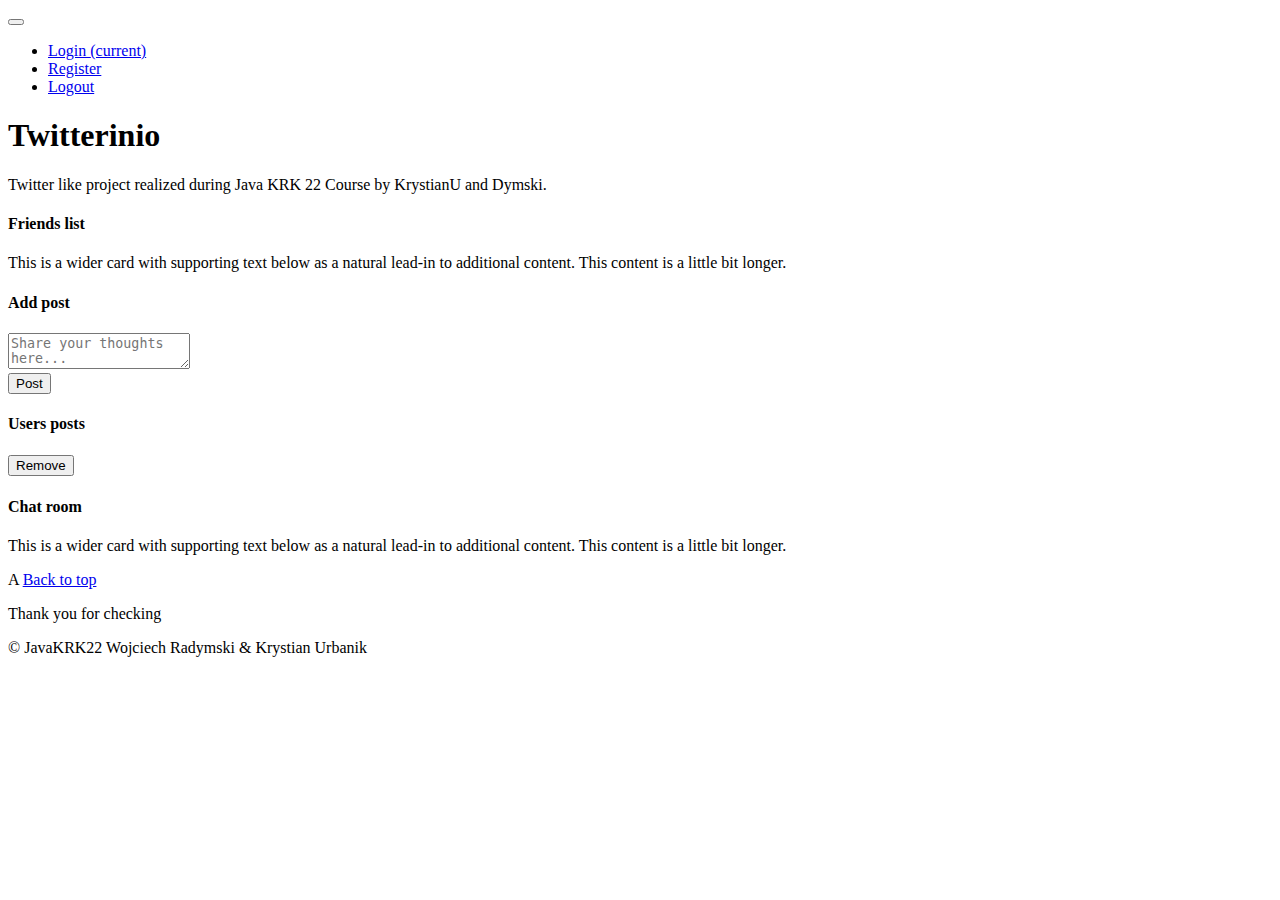
==== src/main/resources/templates/index.html @ f8749d82 "some changes" ====
<!doctype html>
<html lang="en" xmlns:th="http://www.thymeleaf.org">

<head>
    <meta charset="utf-8">
    <meta name="viewport" content="width=device-width, initial-scale=1, shrink-to-fit=no">
    <title>Main page</title>

    <!-- Bootstrap core CSS -->
    <link href="https://maxcdn.bootstrapcdn.com/bootstrap/4.5.0/css/bootstrap.min.css" rel="stylesheet"
          integrity="sha384-9aIt2nRpC12Uk9gS9baDl411NQApFmC26EwAOH8WgZl5MYYxFfc+NcPb1dKGj7Sk" crossorigin="anonymous">

    <!-- Custom styles for this template -->
    <link type="text/css" rel="stylesheet" href="main.css"/>

    <style>


    </style>


</head>
<body>

<header>
    <nav class="navbar navbar-expand-lg navbar-light bg-light">
        <button class="navbar-toggler" type="button" data-toggle="collapse" data-target="#navbarNavDropdown"
                aria-controls="navbarNavDropdown" aria-expanded="false" aria-label="Toggle navigation">
            <span class="navbar-toggler-icon"></span>
        </button>
        <div class="collapse navbar-collapse" id="navbarNavDropdown">
            <ul class="navbar-nav">
                <li th:if="${userName == null}" class="nav-item active">
                    <a class="nav-link" href="/login">Login <span class="sr-only">(current)</span></a>
                </li>
                <li th:if="${userName == null}" class="nav-item">
                    <a class="nav-link" href="/register">Register</a>
                </li>
                <form th:if="${!(userName == null)}" th:action="@{/logout}" method="post">
                    <li class="nav-item logout">
                        <a class="nav-link" href="/logout">Logout</a>
                    </li>
                </form>

            </ul>
        </div>

        <div class="navbar navbar-expand-lg navbar-light bg-light">
            <h3 class="navbar-nav" th:text="'Hello, ' + ${userName}"></h3>
        </div>
    </nav>

</header>


<main role="main">

    <section class="jumbotron text-center">
        <div class="container">
            <h1 class="jumbotron-heading">Twitterinio</h1>
            <p class="lead text-muted">Twitter like project realized during Java KRK 22 Course by KrystianU and
                Dymski.</p>
        </div>
    </section>

    <div class="album py-5 bg-light">
        <div class="container">
            <div class="row">
                <div class="col">
                    <div class="card mb-4 shadow-sm">
                        <div class="card-body">
                            <h4 class="card-text">Friends list</h4>
                            <p class="card-text">This is a wider card with supporting text below as a natural lead-in to
                                additional content. This content is a little bit longer.</p>
                            <div class="d-flex justify-content-between align-items-center">
                            </div>
                        </div>
                    </div>
                </div>
                <div class="col-md-6">
                    <div class="card mb-4 shadow-sm">
                        <div class="card-body">
                            <h4 class="card-text">Add post</h4>

                            <form method="post" th:action="@{/addPost}" th:object="${newMessage}">
                                <textarea class="form-control d-flex" aria-label="With textarea" id="inputMessage"
                                          placeholder="Share your thoughts here..." th:required="required"
                                          th:name="messageText"></textarea>
                                <div class="d-flex flex-row-reverse">
                                    <button type="button submit" class="btn btn-success m-2">Post</button>
                                </div>
                            </form>

                            <h4 class="card-text">Users posts</h4>

                            <table>
                                <tr th:each="message : ${messageList}" th:object="${message}">
                                    <a class="list-group-item flex-column align-items-start">
                                        <div class="d-flex w-100 justify-content-between">
                                            <h5 class="mb-1" th:type="text"
                                                th:text="${message.getName()+':'}"></h5>
                                            <small th:type="text"
                                                   th:text="${message.getMessageDate()}"></small>
                                        </div>
                                        <small class="mb-1" th:type="text" th:text="${message.messageText}"></small>
                                    </a>
                                    <div class="d-flex flex-row-reverse">
                                        <form th:if="${userId == message.getUserId()}" th:action="@{/deleteMessage}"
                                              method="post" th:object="${message}">
                                            <input type="hidden" name="messageID" th:value="${message.messageID}">
                                            <button class="btn btn-danger m-2" value="remove">Remove</button>
                                        </form>
                                    </div>
                                </tr>
                            </table>
                        </div>
                    </div>
                </div>
                <div class="col">
                    <div class="card mb-4 shadow-sm">
                        <div class="card-body">
                            <h4 class="card-text">Chat room</h4>
                            <p class="card-text">This is a wider card with supporting text below as a natural
                                lead-in to
                                additional content. This content is a little bit longer.</p>
                            <div class="d-flex justify-content-between align-items-center">
                            </div>
                        </div>
                    </div>
                </div>
            </div>
        </div>
    </div>


</main>


<footer class="text-muted">
    <div class="container">
        <p class="float-right">A
            <a href="#">Back to top</a>
        </p>
        <p>Thank you for checking</p>
        <p class="mt-5 mb-3 text-muted">&copy; JavaKRK22 Wojciech Radymski & Krystian Urbanik</p>
    </div>
</footer>


<script src="https://code.jquery.com/jquery-3.5.1.slim.min.js"
        integrity="sha384-DfXdz2htPH0lsSSs5nCTpuj/zy4C+OGpamoFVy38MVBnE+IbbVYUew+OrCXaRkfj"
        crossorigin="anonymous"></script>
<script src="https://cdn.jsdelivr.net/npm/popper.js@1.16.0/dist/umd/popper.min.js"
        integrity="sha384-Q6E9RHvbIyZFJoft+2mJbHaEWldlvI9IOYy5n3zV9zzTtmI3UksdQRVvoxMfooAo"
        crossorigin="anonymous"></script>
<script src="https://stackpath.bootstrapcdn.com/bootstrap/4.5.0/js/bootstrap.min.js"
        integrity="sha384-OgVRvuATP1z7JjHLkuOU7Xw704+h835Lr+6QL9UvYjZE3Ipu6Tp75j7Bh/kR0JKI"
        crossorigin="anonymous"></script>
</body>
</html>
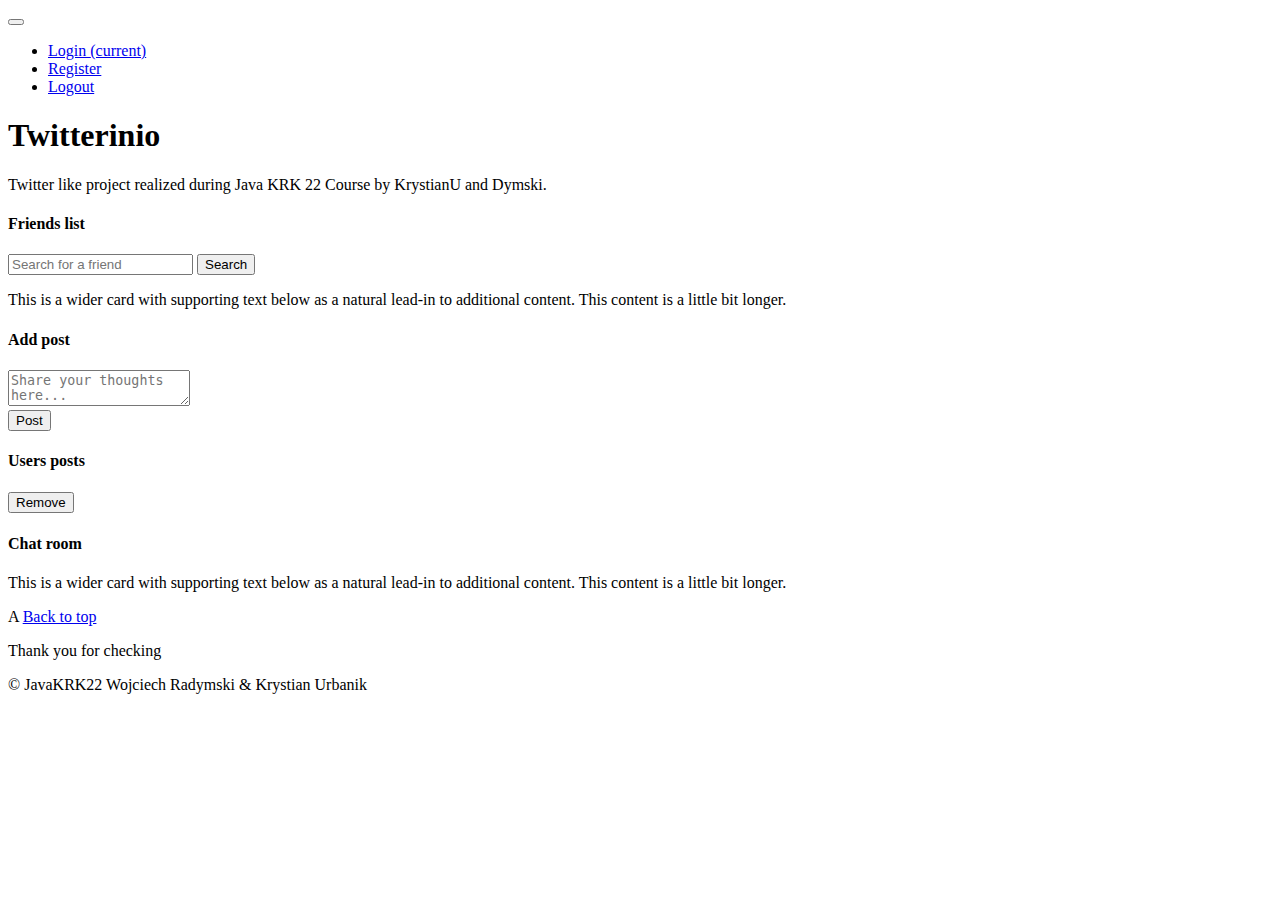
==== commit 7f99aa99: "Merge branch 'development' of https://gitlab.com/Dymski/twitteratsda into development" ====
--- a/src/main/resources/templates/index.html
+++ b/src/main/resources/templates/index.html
@@ -12,12 +12,6 @@
 
     <!-- Custom styles for this template -->
     <link type="text/css" rel="stylesheet" href="main.css"/>
-
-    <style>
-
-
-    </style>
-
 
 </head>
 <body>
@@ -68,8 +62,16 @@
             <div class="row">
                 <div class="col">
                     <div class="card mb-4 shadow-sm">
+
                         <div class="card-body">
                             <h4 class="card-text">Friends list</h4>
+                            <div>
+                                <form method="get" th:action="@{/searchUser}">
+                                    <input class="form-control" type="text" placeholder="Search for a friend" th:name="query" th:required="required">
+                                    <button type="button submit" class="btn btn-primary btn-sm button-search">Search</button>
+                                </form>
+                            </div>
+
                             <p class="card-text">This is a wider card with supporting text below as a natural lead-in to
                                 additional content. This content is a little bit longer.</p>
                             <div class="d-flex justify-content-between align-items-center">
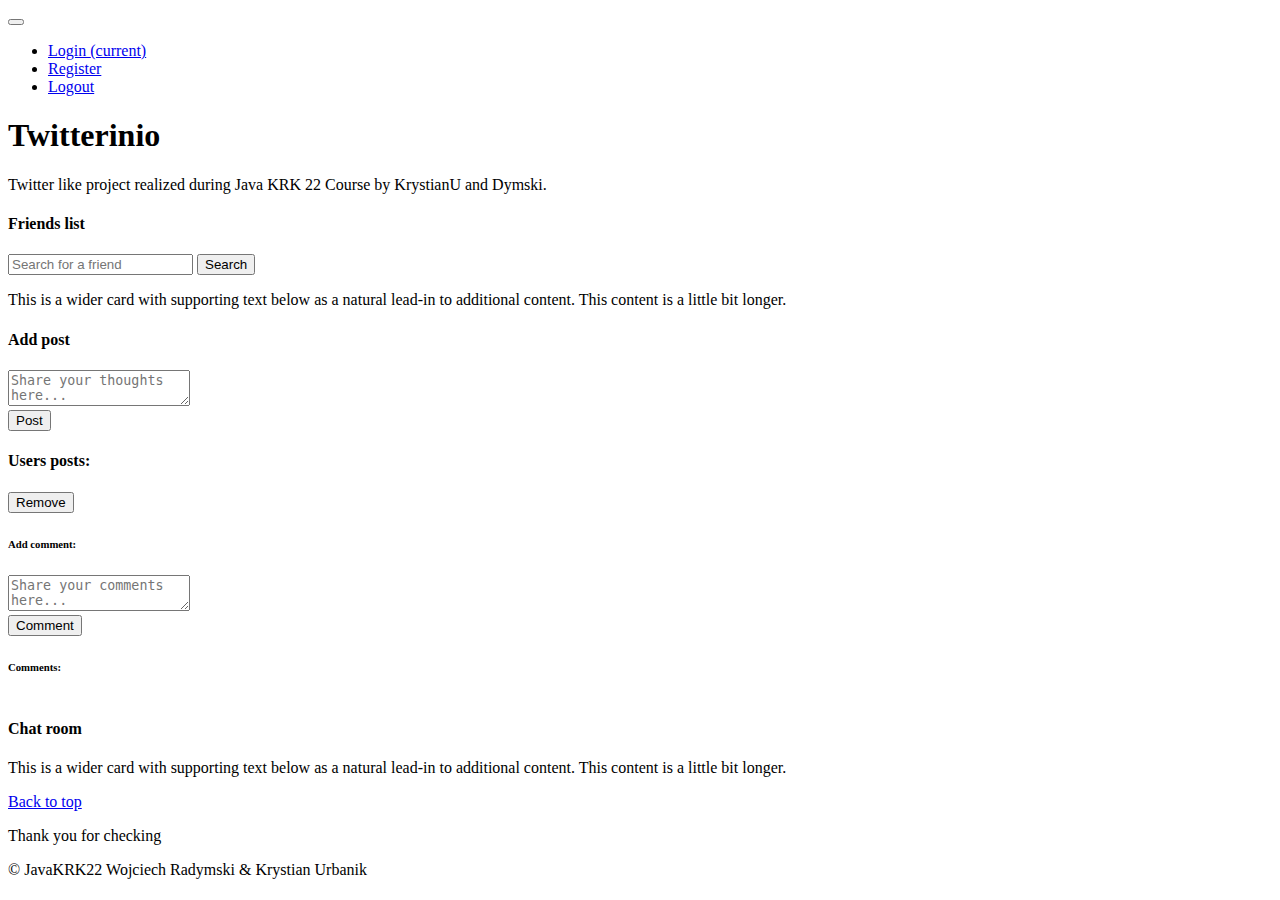
==== commit 6bd0ba8e: "posts" ====
--- a/src/main/resources/templates/index.html
+++ b/src/main/resources/templates/index.html
@@ -67,8 +67,10 @@
                             <h4 class="card-text">Friends list</h4>
                             <div>
                                 <form method="get" th:action="@{/searchUser}">
-                                    <input class="form-control" type="text" placeholder="Search for a friend" th:name="query" th:required="required">
-                                    <button type="button submit" class="btn btn-primary btn-sm button-search">Search</button>
+                                    <input class="form-control" type="text" placeholder="Search for a friend"
+                                           th:name="query" th:required="required">
+                                    <button type="button submit" class="btn btn-primary btn-sm button-search">Search
+                                    </button>
                                 </form>
                             </div>
 
@@ -83,7 +85,6 @@
                     <div class="card mb-4 shadow-sm">
                         <div class="card-body">
                             <h4 class="card-text">Add post</h4>
-
                             <form method="post" th:action="@{/addPost}" th:object="${newMessage}">
                                 <textarea class="form-control d-flex" aria-label="With textarea" id="inputMessage"
                                           placeholder="Share your thoughts here..." th:required="required"
@@ -93,26 +94,55 @@
                                 </div>
                             </form>
 
-                            <h4 class="card-text">Users posts</h4>
-
+                            <h4 class="card-text">Users posts:</h4>
                             <table>
-                                <tr th:each="message : ${messageList}" th:object="${message}">
-                                    <a class="list-group-item flex-column align-items-start">
-                                        <div class="d-flex w-100 justify-content-between">
-                                            <h5 class="mb-1" th:type="text"
-                                                th:text="${message.getName()+':'}"></h5>
-                                            <small th:type="text"
-                                                   th:text="${message.getMessageDate()}"></small>
-                                        </div>
-                                        <small class="mb-1" th:type="text" th:text="${message.messageText}"></small>
-                                    </a>
+                                <tr th:each="posts : ${postsList}" th:object="${posts}">
+                                    <p>
+                                    <div class="d-flex w-100 justify-content-between">
+                                        <h5 class="mb-1" th:type="text"
+                                            th:text="${posts.getName()+':'}"></h5>
+                                        <small th:type="text"
+                                               th:text="${posts.getMessageDate()}"></small>
+                                    </div>
+                                    <small class="mb-1" th:type="text" th:text="${posts.messageText}"></small>
+                                    </p>
                                     <div class="d-flex flex-row-reverse">
-                                        <form th:if="${userId == message.getUserId()}" th:action="@{/deleteMessage}"
-                                              method="post" th:object="${message}">
-                                            <input type="hidden" name="messageID" th:value="${message.messageID}">
+                                        <form th:if="${userId == posts.getUserId()}" th:action="@{/deleteMessage}"
+                                              method="post" th:object="${posts}">
+                                            <input type="hidden" name="messageID" th:value="${posts.messageID}">
                                             <button class="btn btn-danger m-2" value="remove">Remove</button>
                                         </form>
                                     </div>
+                                    <h6 class="card-text">Add comment:</h6>
+                                    <div>
+                                        <form method="post" th:action="@{/addComment}" th:object="${newMessage}">
+                                            <textarea class="form-control d-flex" aria-label="With textarea"
+                                                      id="inputComment"
+                                                      placeholder="Share your comments here..." th:required="required"
+                                                      th:name="commentText"></textarea>
+                                            <input type="hidden" th:name="postID" th:value="${posts.messageID}">
+
+
+                                            <div class="d-flex flex-row-reverse">
+                                                <button type="button submit" class="btn btn-light m-2">Comment</button>
+                                            </div>
+                                        </form>
+                                    </div>
+                                    <table>
+                                        <h6 class="card-text">Comments:</h6>
+                                        <tr th:name="postID" th:value="${posts.messageID}" th:each="comments : ${commentsList}" th:object="${comments}">
+                                            <p>
+                                            <div class="d-flex w-100 justify-content-between">
+                                                <h5 class="mb-1" th:type="text"
+                                                    th:text="${comments.getName()+':'}"></h5>
+                                                <small th:type="text"
+                                                       th:text="${comments.getMessageDate()}"></small>
+                                            </div>
+                                            <small class="mb-1" th:type="text" th:text="${comments.messageText}"></small>
+                                            </p>
+                                            <input type="hidden" th:name="postID" th:value="${posts.messageID}">
+                                        </tr>
+                                    </table>
                                 </tr>
                             </table>
                         </div>
@@ -140,7 +170,7 @@
 
 <footer class="text-muted">
     <div class="container">
-        <p class="float-right">A
+        <p class="float-right">
             <a href="#">Back to top</a>
         </p>
         <p>Thank you for checking</p>
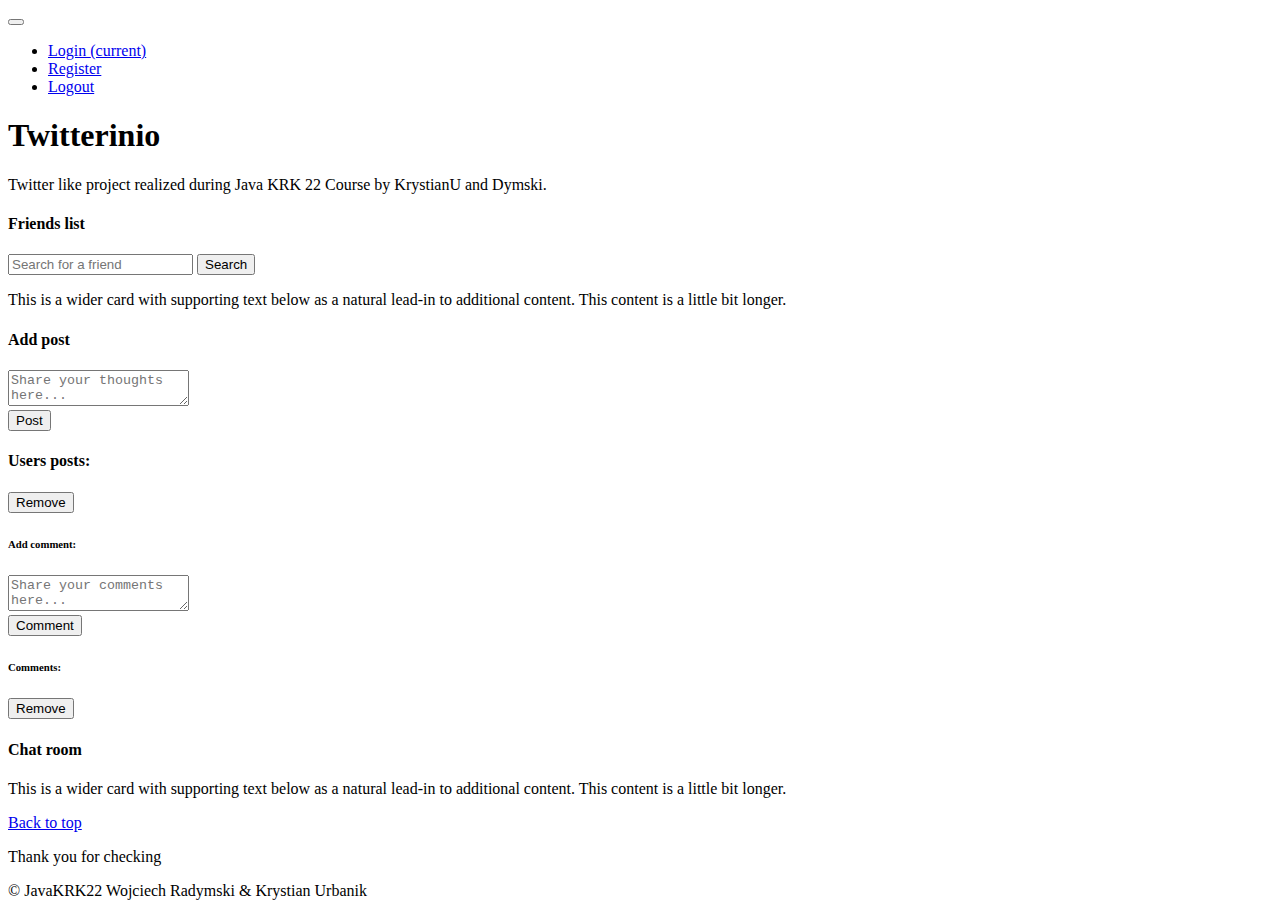
==== commit cdb8fcb9: "comments add/remove" ====
--- a/src/main/resources/templates/index.html
+++ b/src/main/resources/templates/index.html
@@ -96,7 +96,7 @@
 
                             <h4 class="card-text">Users posts:</h4>
                             <table>
-                                <tr th:each="posts : ${postsList}" th:object="${posts}">
+                                <tr th:each="posts : ${messagesList}" th:object="${posts}" th:if="${posts.getCommentID() == 0}">
                                     <p>
                                     <div class="d-flex w-100 justify-content-between">
                                         <h5 class="mb-1" th:type="text"
@@ -119,10 +119,8 @@
                                             <textarea class="form-control d-flex" aria-label="With textarea"
                                                       id="inputComment"
                                                       placeholder="Share your comments here..." th:required="required"
-                                                      th:name="commentText"></textarea>
+                                                      th:name="messageText"></textarea>
                                             <input type="hidden" th:name="postID" th:value="${posts.messageID}">
-
-
                                             <div class="d-flex flex-row-reverse">
                                                 <button type="button submit" class="btn btn-light m-2">Comment</button>
                                             </div>
@@ -130,7 +128,7 @@
                                     </div>
                                     <table>
                                         <h6 class="card-text">Comments:</h6>
-                                        <tr th:name="postID" th:value="${posts.messageID}" th:each="comments : ${commentsList}" th:object="${comments}">
+                                        <tr th:each="comments : ${messagesList}" th:object="${comments}" th:if="${posts.getPostID() == comments.getCommentID()}">
                                             <p>
                                             <div class="d-flex w-100 justify-content-between">
                                                 <h5 class="mb-1" th:type="text"
@@ -138,9 +136,16 @@
                                                 <small th:type="text"
                                                        th:text="${comments.getMessageDate()}"></small>
                                             </div>
-                                            <small class="mb-1" th:type="text" th:text="${comments.messageText}"></small>
+                                            <small class="mb-1" th:type="text"
+                                                   th:text="${comments.messageText}"></small>
                                             </p>
-                                            <input type="hidden" th:name="postID" th:value="${posts.messageID}">
+                                            <div class="d-flex flex-row-reverse">
+                                                <form th:if="${userId == comments.getUserId()}" th:action="@{/deleteMessage}"
+                                                      method="post" th:object="${comments}">
+                                                    <input type="hidden" name="messageID" th:value="${comments.messageID}">
+                                                    <button class="btn btn-danger m-2" value="remove">Remove</button>
+                                                </form>
+                                            </div>
                                         </tr>
                                     </table>
                                 </tr>
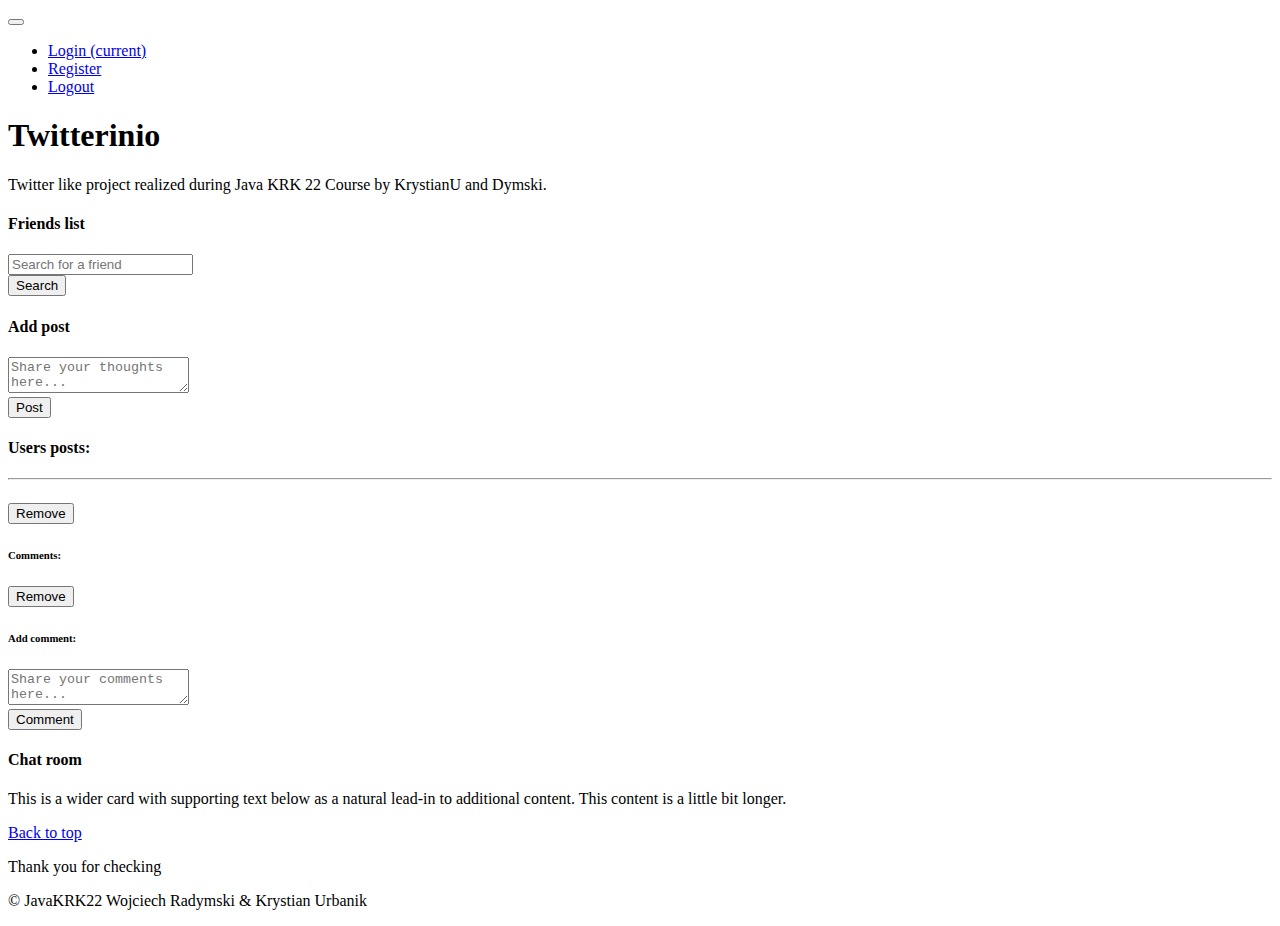
==== commit 25979403: "some styles" ====
--- a/src/main/resources/templates/index.html
+++ b/src/main/resources/templates/index.html
@@ -12,6 +12,14 @@
 
     <!-- Custom styles for this template -->
     <link type="text/css" rel="stylesheet" href="main.css"/>
+
+    <style>
+        tr {
+            background-color: aqua;
+            border: lightgray;
+            border-radius: 5px;
+        }
+    </style>
 
 </head>
 <body>
@@ -56,120 +64,122 @@
                 Dymski.</p>
         </div>
     </section>
-
-    <div class="album py-5 bg-light">
-        <div class="container">
-            <div class="row">
-                <div class="col">
-                    <div class="card mb-4 shadow-sm">
-
-                        <div class="card-body">
-                            <h4 class="card-text">Friends list</h4>
-                            <div>
-                                <form method="get" th:action="@{/searchUser}">
-                                    <input class="form-control" type="text" placeholder="Search for a friend"
-                                           th:name="query" th:required="required">
-                                    <button type="button submit" class="btn btn-primary btn-sm button-search">Search
-                                    </button>
-                                </form>
-                            </div>
-
-                            <p class="card-text">This is a wider card with supporting text below as a natural lead-in to
-                                additional content. This content is a little bit longer.</p>
-                            <div class="d-flex justify-content-between align-items-center">
+    <section>
+        <div class="album py-5 bg-light">
+            <div class="container">
+                <div class="row">
+                    <div class="col">
+                        <div class="card mb-4 shadow-sm">
+                            <div class="card-body">
+                                <h4 class="card-text">Friends list</h4>
+                                <div>
+                                    <form method="get" th:action="@{/searchUser}">
+                                        <input class="form-control" type="text" placeholder="Search for a friend"
+                                               th:name="query" th:required="required">
+                                        <div class="d-flex flex-row-reverse">
+                                            <button type="button submit" class="btn btn-primary btn-sm m-2">Search
+                                            </button>
+                                        </div>
+                                    </form>
+                                </div>
                             </div>
                         </div>
                     </div>
-                </div>
-                <div class="col-md-6">
-                    <div class="card mb-4 shadow-sm">
-                        <div class="card-body">
-                            <h4 class="card-text">Add post</h4>
-                            <form method="post" th:action="@{/addPost}" th:object="${newMessage}">
+                    <div class="col-md-6">
+                        <div class="card mb-4 shadow-sm">
+                            <div class="card-body">
+                                <h4 class="card-text">Add post</h4>
+                                <form method="post" th:action="@{/addPost}" th:object="${newMessage}">
                                 <textarea class="form-control d-flex" aria-label="With textarea" id="inputMessage"
                                           placeholder="Share your thoughts here..." th:required="required"
                                           th:name="messageText"></textarea>
-                                <div class="d-flex flex-row-reverse">
-                                    <button type="button submit" class="btn btn-success m-2">Post</button>
-                                </div>
-                            </form>
-
-                            <h4 class="card-text">Users posts:</h4>
-                            <table>
-                                <tr th:each="posts : ${messagesList}" th:object="${posts}" th:if="${posts.getCommentID() == 0}">
-                                    <p>
-                                    <div class="d-flex w-100 justify-content-between">
-                                        <h5 class="mb-1" th:type="text"
-                                            th:text="${posts.getName()+':'}"></h5>
-                                        <small th:type="text"
-                                               th:text="${posts.getMessageDate()}"></small>
+                                    <div class="d-flex flex-row-reverse">
+                                        <button type="button submit" class="btn btn-success btn-sm m-2">Post</button>
                                     </div>
-                                    <small class="mb-1" th:type="text" th:text="${posts.messageText}"></small>
-                                    </p>
-                                    <div class="d-flex flex-row-reverse">
-                                        <form th:if="${userId == posts.getUserId()}" th:action="@{/deleteMessage}"
-                                              method="post" th:object="${posts}">
-                                            <input type="hidden" name="messageID" th:value="${posts.messageID}">
-                                            <button class="btn btn-danger m-2" value="remove">Remove</button>
-                                        </form>
-                                    </div>
-                                    <h6 class="card-text">Add comment:</h6>
-                                    <div>
-                                        <form method="post" th:action="@{/addComment}" th:object="${newMessage}">
+                                </form>
+                                <h4 class="card-text">Users posts:</h4>
+                                <table class="table">
+                                    <tr th:each="posts : ${messagesList}" th:object="${posts}"
+                                        th:if="${posts.getCommentID() == 0}">
+                                        <hr class="bs-docs-separator">
+                                        <div class="d-flex w-100 justify-content-between">
+                                            <h5 class="mb-1" th:type="text"
+                                                th:text="${posts.getName()+':'}"></h5>
+                                            <small th:type="text"
+                                                   th:text="${posts.getMessageDate()}"></small>
+                                        </div>
+                                        <small class="mb-1" th:type="text" th:text="${posts.messageText}"></small>
+                                        </p>
+                                        <div class="d-flex flex-row-reverse">
+                                            <form th:if="${userId == posts.getUserId()}" th:action="@{/deleteMessage}"
+                                                  method="post" th:object="${posts}">
+                                                <input type="hidden" name="messageID" th:value="${posts.messageID}">
+                                                <button class="btn btn-danger btn-sm m-2" value="remove">Remove</button>
+                                            </form>
+                                        </div>
+                                        <table>
+                                            <h6 class="card-text">Comments:</h6>
+                                            <tr th:each="comments : ${messagesList}" th:object="${comments}"
+                                                th:if="${posts.getPostID() == comments.getCommentID()}">
+                                                <p>
+                                                <div class="d-flex w-100 justify-content-between">
+                                                    <h6 th:type="text"
+                                                        th:text="${comments.getName()+':'}"></h6>
+                                                    <small th:type="text"
+                                                           th:text="${comments.getMessageDate()}"></small>
+                                                </div>
+                                                <small class="mb-1" th:type="text"
+                                                       th:text="${comments.messageText}"></small>
+                                                </p>
+                                                <div class="d-flex flex-row-reverse">
+                                                    <form th:if="${userId == comments.getUserId()}"
+                                                          th:action="@{/deleteMessage}"
+                                                          method="post" th:object="${comments}">
+                                                        <input type="hidden" name="messageID"
+                                                               th:value="${comments.messageID}">
+                                                        <button class="btn btn-danger btn-sm m-2" value="remove">Remove
+                                                        </button>
+                                                    </form>
+                                                </div>
+                                            </tr>
+                                        </table>
+                                        <h6 class="card-text">Add comment:</h6>
+                                        <div>
+                                            <form method="post" th:action="@{/addComment}" th:object="${newMessage}">
                                             <textarea class="form-control d-flex" aria-label="With textarea"
                                                       id="inputComment"
                                                       placeholder="Share your comments here..." th:required="required"
                                                       th:name="messageText"></textarea>
-                                            <input type="hidden" th:name="postID" th:value="${posts.messageID}">
-                                            <div class="d-flex flex-row-reverse">
-                                                <button type="button submit" class="btn btn-light m-2">Comment</button>
-                                            </div>
-                                        </form>
-                                    </div>
-                                    <table>
-                                        <h6 class="card-text">Comments:</h6>
-                                        <tr th:each="comments : ${messagesList}" th:object="${comments}" th:if="${posts.getPostID() == comments.getCommentID()}">
-                                            <p>
-                                            <div class="d-flex w-100 justify-content-between">
-                                                <h5 class="mb-1" th:type="text"
-                                                    th:text="${comments.getName()+':'}"></h5>
-                                                <small th:type="text"
-                                                       th:text="${comments.getMessageDate()}"></small>
-                                            </div>
-                                            <small class="mb-1" th:type="text"
-                                                   th:text="${comments.messageText}"></small>
-                                            </p>
-                                            <div class="d-flex flex-row-reverse">
-                                                <form th:if="${userId == comments.getUserId()}" th:action="@{/deleteMessage}"
-                                                      method="post" th:object="${comments}">
-                                                    <input type="hidden" name="messageID" th:value="${comments.messageID}">
-                                                    <button class="btn btn-danger m-2" value="remove">Remove</button>
-                                                </form>
-                                            </div>
-                                        </tr>
-                                    </table>
-                                </tr>
-                            </table>
+                                                <input type="hidden" th:name="postID" th:value="${posts.messageID}">
+                                                <div class="d-flex flex-row-reverse">
+                                                    <button type="button submit" class="btn btn-light btn-sm m-2">
+                                                        Comment
+                                                    </button>
+                                                </div>
+                                            </form>
+                                        </div>
+
+                                    </tr>
+                                </table>
+                            </div>
                         </div>
                     </div>
-                </div>
-                <div class="col">
-                    <div class="card mb-4 shadow-sm">
-                        <div class="card-body">
-                            <h4 class="card-text">Chat room</h4>
-                            <p class="card-text">This is a wider card with supporting text below as a natural
-                                lead-in to
-                                additional content. This content is a little bit longer.</p>
-                            <div class="d-flex justify-content-between align-items-center">
+                    <div class="col">
+                        <div class="card mb-4 shadow-sm">
+                            <div class="card-body">
+                                <h4 class="card-text">Chat room</h4>
+                                <p class="card-text">This is a wider card with supporting text below as a natural
+                                    lead-in to
+                                    additional content. This content is a little bit longer.</p>
+                                <div class="d-flex justify-content-between align-items-center">
+                                </div>
                             </div>
                         </div>
                     </div>
                 </div>
             </div>
         </div>
-    </div>
-
-
+    </section>
 </main>
 
 
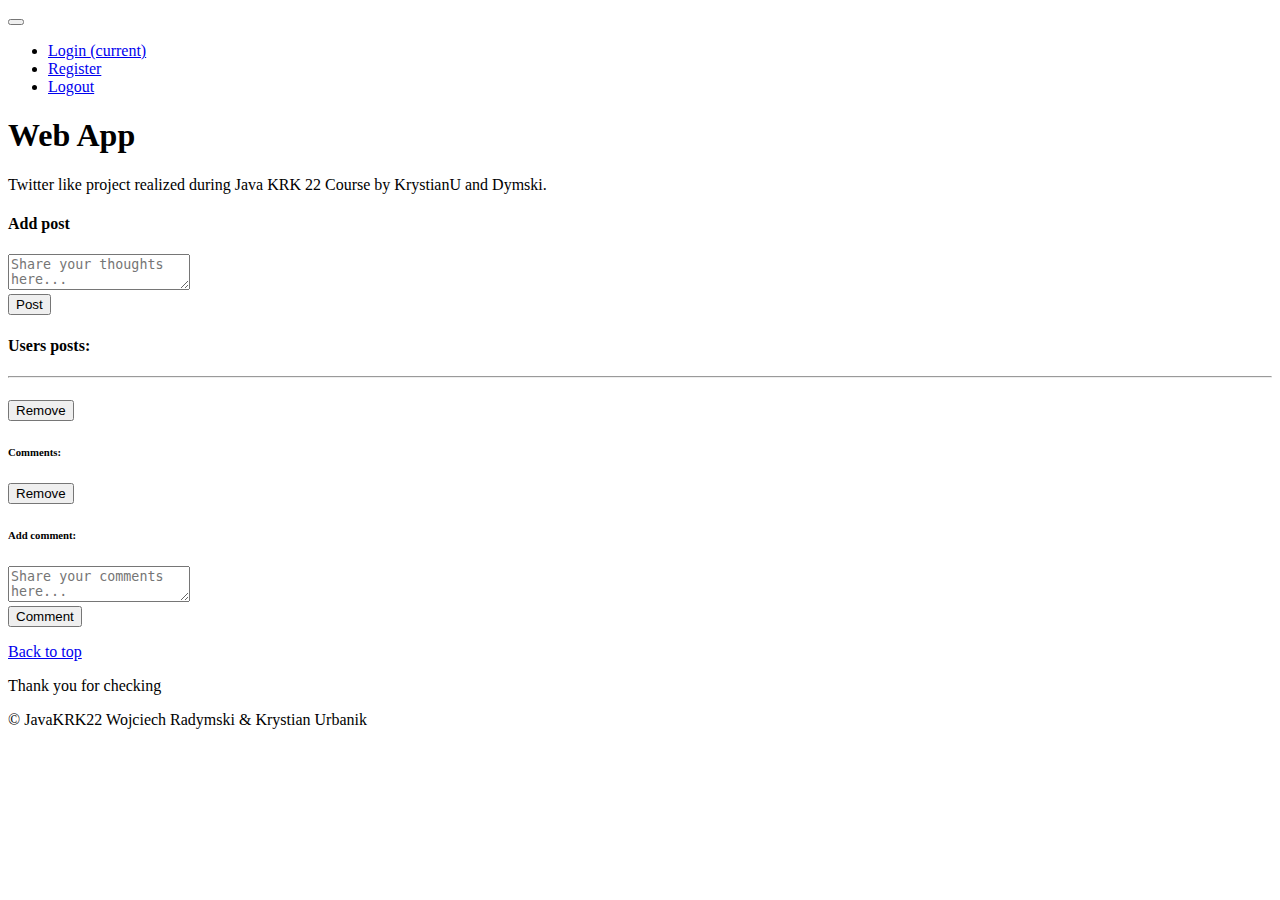
==== commit 25b7f643: "some last adjustments" ====
--- a/src/main/resources/templates/index.html
+++ b/src/main/resources/templates/index.html
@@ -6,11 +6,9 @@
     <meta name="viewport" content="width=device-width, initial-scale=1, shrink-to-fit=no">
     <title>Main page</title>
 
-    <!-- Bootstrap core CSS -->
     <link href="https://maxcdn.bootstrapcdn.com/bootstrap/4.5.0/css/bootstrap.min.css" rel="stylesheet"
           integrity="sha384-9aIt2nRpC12Uk9gS9baDl411NQApFmC26EwAOH8WgZl5MYYxFfc+NcPb1dKGj7Sk" crossorigin="anonymous">
 
-    <!-- Custom styles for this template -->
     <link type="text/css" rel="stylesheet" href="main.css"/>
 
     <style>
@@ -59,7 +57,7 @@
 
     <section class="jumbotron text-center">
         <div class="container">
-            <h1 class="jumbotron-heading">Twitterinio</h1>
+            <h1 class="jumbotron-heading">Web App</h1>
             <p class="lead text-muted">Twitter like project realized during Java KRK 22 Course by KrystianU and
                 Dymski.</p>
         </div>
@@ -69,21 +67,6 @@
             <div class="container">
                 <div class="row">
                     <div class="col">
-                        <div class="card mb-4 shadow-sm">
-                            <div class="card-body">
-                                <h4 class="card-text">Friends list</h4>
-                                <div>
-                                    <form method="get" th:action="@{/searchUser}">
-                                        <input class="form-control" type="text" placeholder="Search for a friend"
-                                               th:name="query" th:required="required">
-                                        <div class="d-flex flex-row-reverse">
-                                            <button type="button submit" class="btn btn-primary btn-sm m-2">Search
-                                            </button>
-                                        </div>
-                                    </form>
-                                </div>
-                            </div>
-                        </div>
                     </div>
                     <div class="col-md-6">
                         <div class="card mb-4 shadow-sm">
@@ -165,16 +148,6 @@
                         </div>
                     </div>
                     <div class="col">
-                        <div class="card mb-4 shadow-sm">
-                            <div class="card-body">
-                                <h4 class="card-text">Chat room</h4>
-                                <p class="card-text">This is a wider card with supporting text below as a natural
-                                    lead-in to
-                                    additional content. This content is a little bit longer.</p>
-                                <div class="d-flex justify-content-between align-items-center">
-                                </div>
-                            </div>
-                        </div>
                     </div>
                 </div>
             </div>
